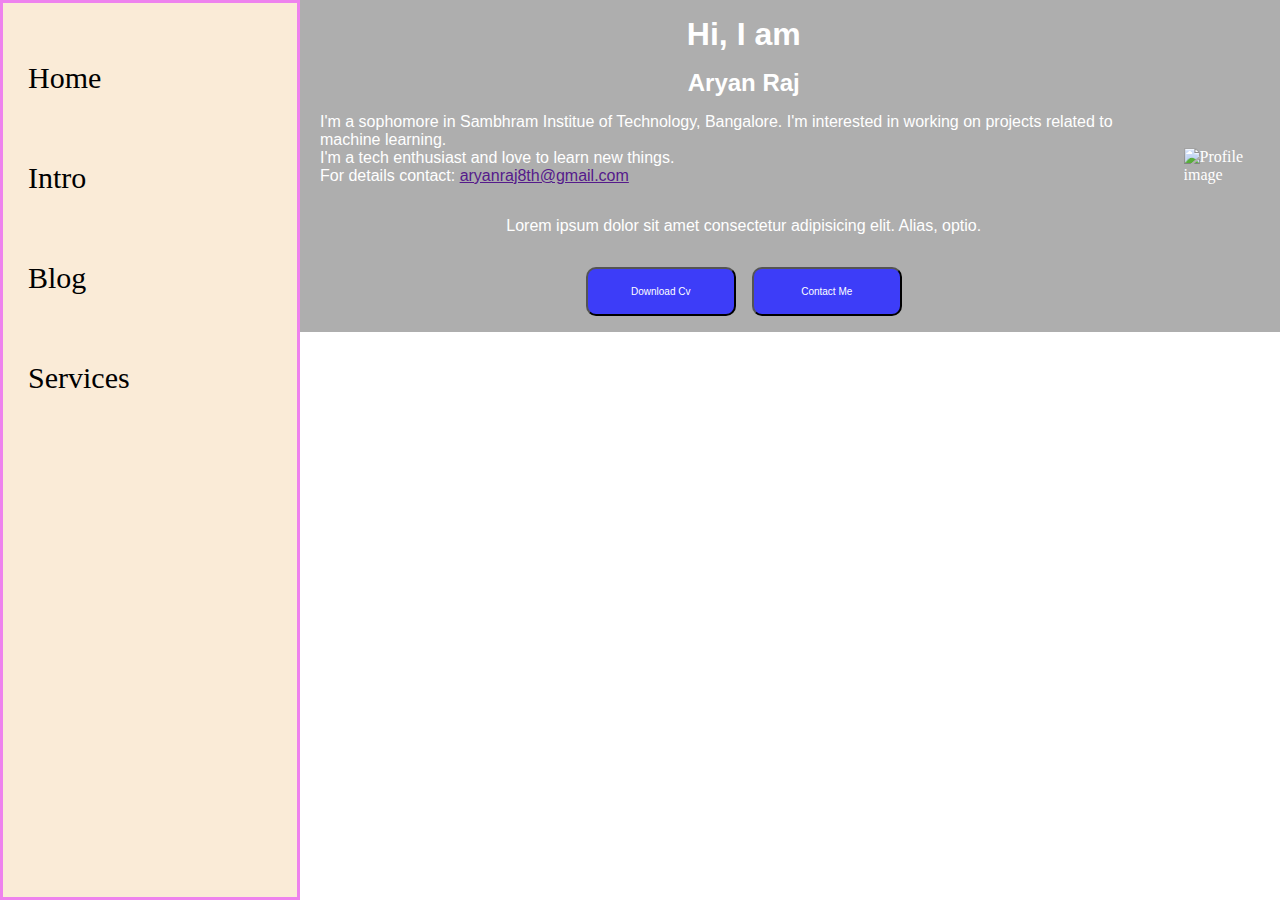
==== index.html @ c7f2da10 "Add files via upload" ====
<!DOCTYPE html>
<html lang="en">
    <head>
        <meta charset="UTF-8" />
        <meta name="viewport" content="width=device-width, initial-scale=1.0" />
        <meta http-equiv="X-UA-Compatible" content="ie=edge" />
        <title>Document</title>
        <link rel="stylesheet" href="style.css">
    </head>
    <body>
        <div class="container">
            <div class="sidebar">
                <nav>
                    <ul>
                        <li><a href="./index.html">Home</a></li>
                        <li><a bref="">Intro</a></li>
                        <li><a href="">Blog</a></li>
                        <li><a href="">Services</a></li>
                    </ul>
                </nav>
            </div>
            <div class="main">
                <div class="infocontainer">
                    <div class="devinfo">
                        <div class="hello"><h1> Hi, I am</h1></div>
                        <div class="name"><h2>Aryan Raj</h2></div>
                        <div class="about">
                            I'm a sophomore in Sambhram Institue of Technology, Bangalore. I'm interested in working on projects related to machine learning.<br>
                            I'm a tech enthusiast and love to learn new things.<br>
                            For details contact: <a href=""> aryanraj8th@gmail.com</a>
                        </div>
                        <div class="moredetail">Lorem ipsum dolor sit amet consectetur adipisicing elit. Alias, optio.</div>
                        <div class="buttons">
                        <button class="btns">Download Cv</button>
                        <button class="btns">Contact Me
                            <a class="btns" href="./contact.html"></a>
                        </button>
                        </div>
                    </div>
                </div>
                <div class="profileimage">
                    <img src="D:\Pics\IMG20221207155541.jpg" alt="Profile image" />
                </div>
            </div>    
        </div>
    </body>
</html>
---- style.css ----
* {
    margin: 0px;
    padding: 0px;
    box-sizing: border-box;
}
.sidebar {
    display: flex;
    flex-direction: column;
    background-color: antiquewhite;
    width: 300px;
    height: 100vh;
    position: fixed;
    border: 3px solid violet;
}
.sidebar > nav {
    padding: 25px;
}
nav > ul > li {
    list-style: none;
    font-size: 30px;
    padding: 33px 0px;
}
nav > ul > li > a{
    text-decoration: none;
    color: black;
}
nav > ul > li > a:hover{
    color: rgb(25, 200, 219);
    background-color: rgb(94, 220, 20);
    border-radius: 8px;
    padding: 4px;
}
.container{
    display: flex;
}
.devinfo {
   /* border: 2px solid;*/
    display: flex;
    flex-direction: column;
    align-items: center;
    justify-content: center;
    margin-left: 19rem;
}
.main {
    display: flex;
    align-items: center;
    justify-content: center;
    width: 100vw;
    margin-bottom: 20rem;
    box-sizing: border-box;
}
.devinfo {
    display: flex;
    gap: 16px;
    font-family: 'Gill Sans', 'Gill Sans MT', Calibri, 'Trebuchet MS', sans-serif;
    font-size: 50pw;
    padding: 16px;
}
.about{
    font-family: 'Lucida Sans', 'Lucida Sans Regular', 'Lucida Grande', 'Lucida Sans Unicode', Geneva, Verdana, sans-serif;
}
.profileimage > img {
    height: 25rem;
    width: 23rem;
}
.btns {
    height: 49px;
    width: 150px;
    background-color: rgb(61, 61, 248);
    font-size: 10px;
    color: white;
    border-radius: 10px;
    cursor: pointer;
    text-decoration: none;
}
.buttons {
    display: flex;
    gap: 16px;
}
.moredetail{
    font-family: 'Segoe UI', Tahoma, Geneva, Verdana, sans-serif;
    padding: 16px;
    align-items: justify;

}
.btns > a {
    text-decoration: none;
    color: white;
}
.btns > a:hover {
    color: rgb(7, 245, 165);
}
button:hover{
        background-color: aquamarine;
        color: black;
}
.form{
    display: flex;
    flex-direction: column;
    gap: 16px;
    justify-content: center;
    align-items: center;
    gap: 36px;
    margin-top: 6rem;    
}
input[type="email"]{
    width: 26rem;
    height: 1.8rem;
    padding: 8px;
}
input[type="text"]{
    width: 26rem;
    height: 1.8rem;
    padding: 8px;
}
input[type="tel"]{
    width: 26rem;
    height: 1.8rem;
    padding: 8px;
}
.checkbox{
    display: flex;
    gap: 8px;
}
.formsection{
    margin-top: 16px;
}
.main{
    background-color: rgba(0, 0, 0, 0.319);
    color: white;
}
.contactme {
    text-align: center;
    padding: 8px;

}
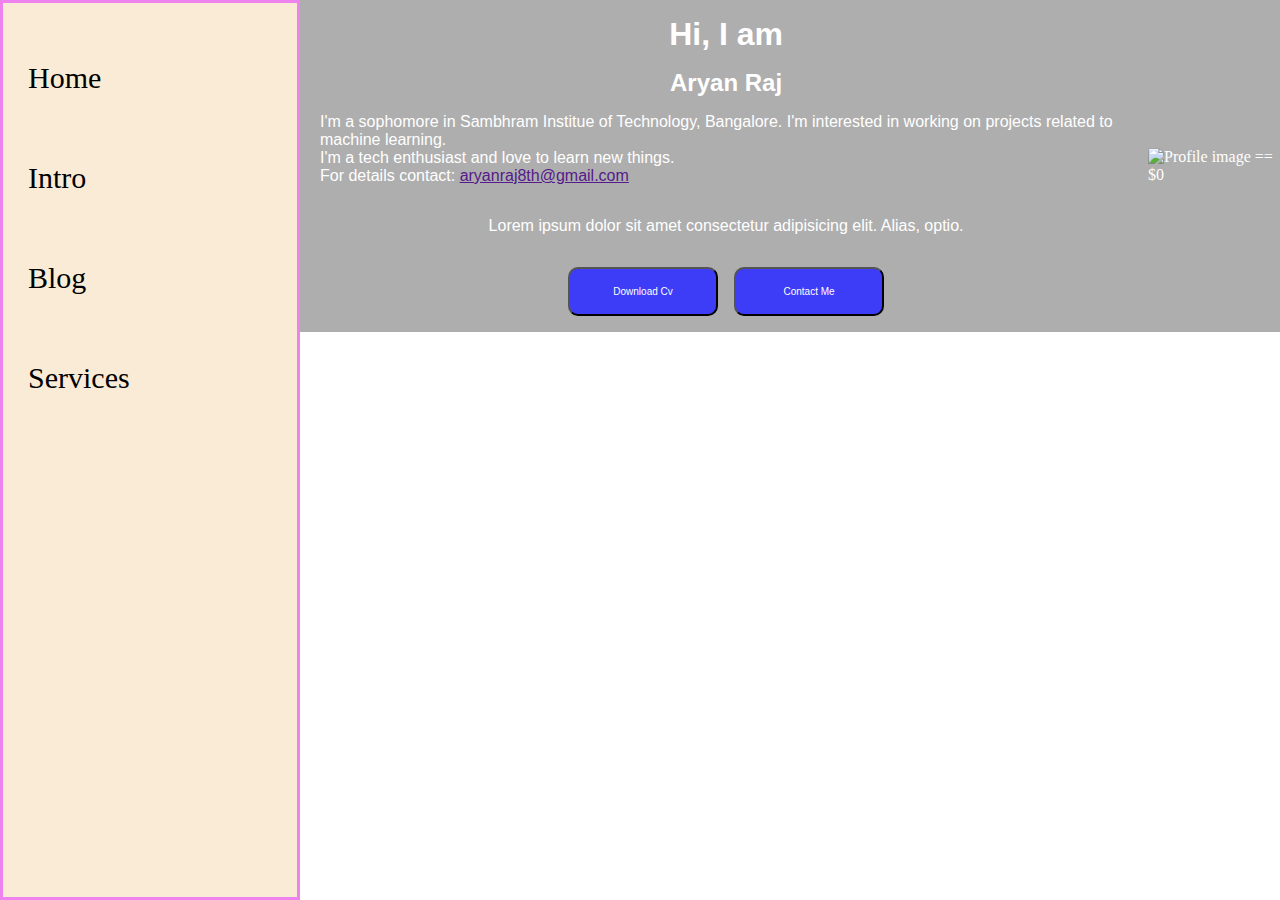
==== commit 91f28cbb: "Index.html" ====
--- a/index.html
+++ b/index.html
@@ -39,9 +39,9 @@
                     </div>
                 </div>
                 <div class="profileimage">
-                    <img src="D:\Pics\IMG20221207155541.jpg" alt="Profile image" />
+                    <img src="https://instagram.fblr20-2.fna.fbcdn.net/v/t51.2885-19/339497722_236543722202387_5002793847075217486_n.jpg?stp=dst-jpg_s320x320&_nc_ht=instagram.fblr20-2.fna.fbcdn.net&_nc_cat=111&_nc_ohc=VQiNuggfiXEAX_UXkEL&edm=AOQ1c0wBAAAA&ccb=7-5&oh=00_AfBK9G-43fr1NE3B1iFyfl9eX0lbgn1ZxHRm7uoFSyqjkg&oe=64668DCD&_nc_sid=8fd12b" alt="Profile image" > == $0
                 </div>
             </div>    
         </div>
     </body>
-</html>+</html>
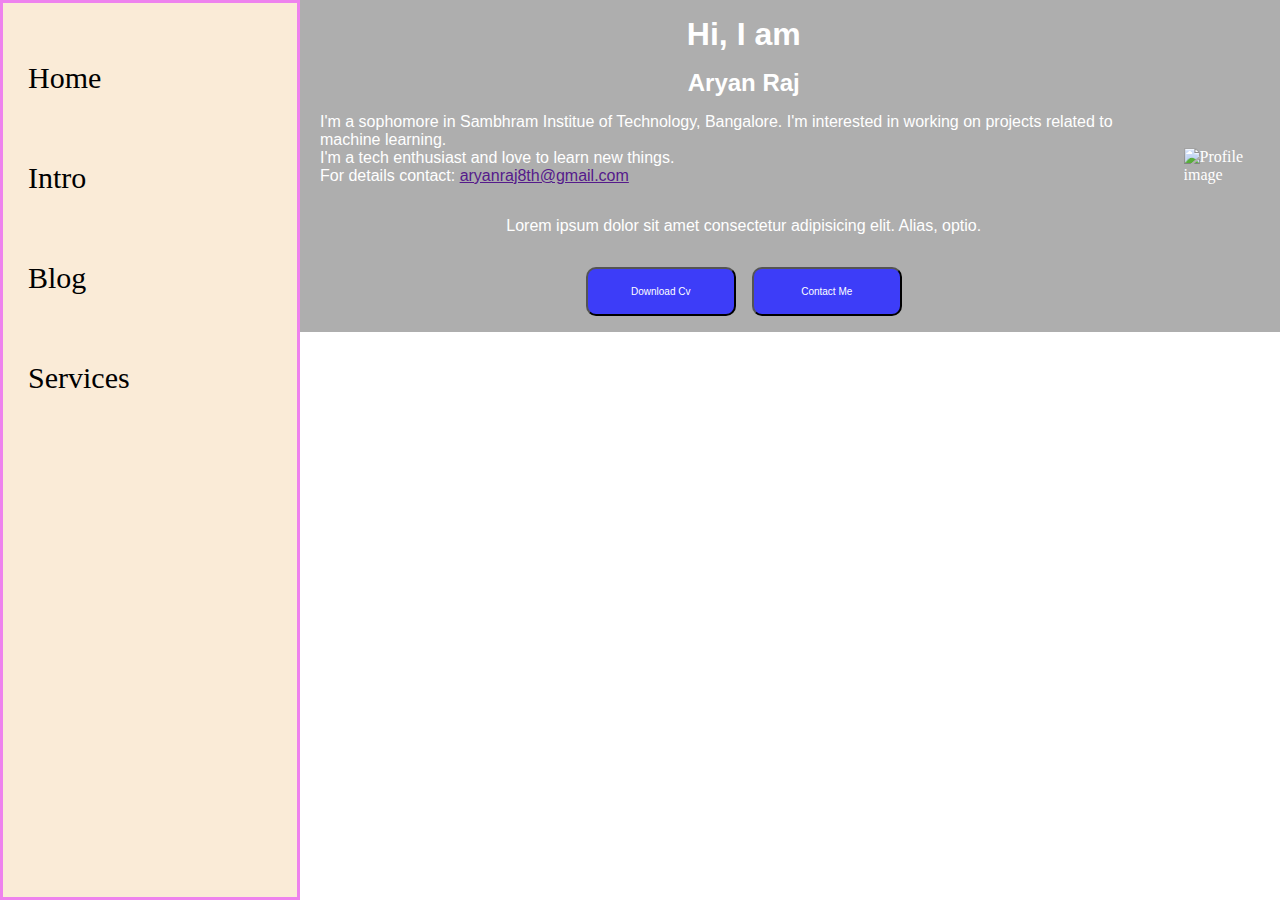
==== commit c07c0d5f: "Index.html" ====
--- a/index.html
+++ b/index.html
@@ -4,7 +4,7 @@
         <meta charset="UTF-8" />
         <meta name="viewport" content="width=device-width, initial-scale=1.0" />
         <meta http-equiv="X-UA-Compatible" content="ie=edge" />
-        <title>Document</title>
+        <title>Portfolio</title>
         <link rel="stylesheet" href="style.css">
     </head>
     <body>
@@ -39,7 +39,7 @@
                     </div>
                 </div>
                 <div class="profileimage">
-                    <img src="https://instagram.fblr20-2.fna.fbcdn.net/v/t51.2885-19/339497722_236543722202387_5002793847075217486_n.jpg?stp=dst-jpg_s320x320&_nc_ht=instagram.fblr20-2.fna.fbcdn.net&_nc_cat=111&_nc_ohc=VQiNuggfiXEAX_UXkEL&edm=AOQ1c0wBAAAA&ccb=7-5&oh=00_AfBK9G-43fr1NE3B1iFyfl9eX0lbgn1ZxHRm7uoFSyqjkg&oe=64668DCD&_nc_sid=8fd12b" alt="Profile image" > == $0
+                    <img src="https://instagram.fblr20-2.fna.fbcdn.net/v/t51.2885-19/339497722_236543722202387_5002793847075217486_n.jpg?stp=dst-jpg_s320x320&_nc_ht=instagram.fblr20-2.fna.fbcdn.net&_nc_cat=111&_nc_ohc=VQiNuggfiXEAX_UXkEL&edm=AOQ1c0wBAAAA&ccb=7-5&oh=00_AfBK9G-43fr1NE3B1iFyfl9eX0lbgn1ZxHRm7uoFSyqjkg&oe=64668DCD&_nc_sid=8fd12b" alt="Profile image" > 
                 </div>
             </div>    
         </div>
